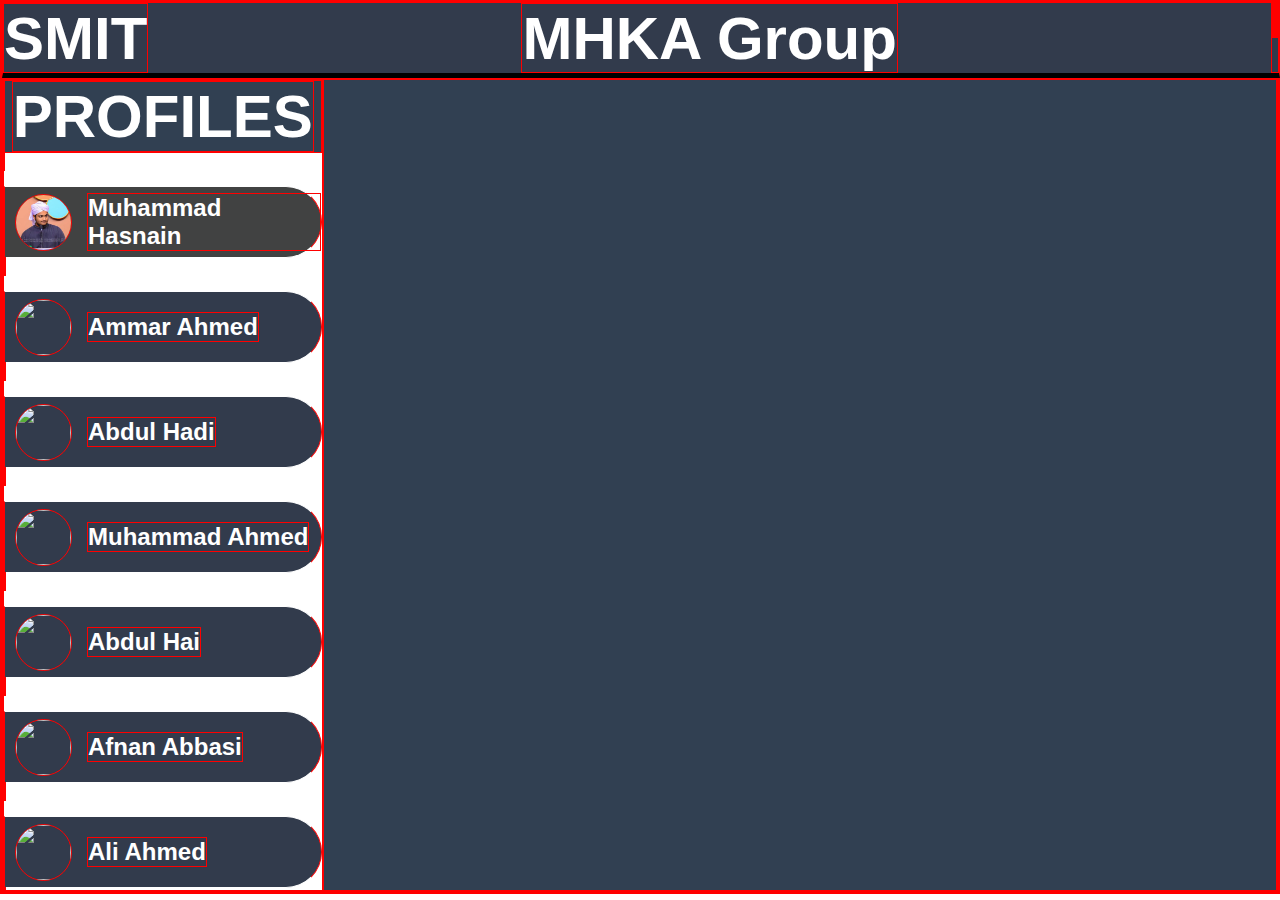
==== index.html @ d759b6e2 "half" ====
<!DOCTYPE html>
<html lang="en">

<head>
    <link rel="stylesheet" href="style.css">
    <link rel="preconnect" href="https://fonts.googleapis.com">
    <link rel="preconnect" href="https://fonts.googleapis.com">
    <link rel="preconnect" href="https://fonts.gstatic.com" crossorigin>
    <link href="https://fonts.googleapis.com/css2?family=Anton&display=swap" rel="stylesheet">
    <link rel="preconnect" href="https://fonts.googleapis.com">
    <meta charset="UTF-8">
    <link rel="stylesheet" href="https://cdnjs.cloudflare.com/ajax/libs/font-awesome/6.5.1/css/all.min.css"
        integrity="sha512-DTOQO9RWCH3ppGqcWaEA1BIZOC6xxalwEsw9c2QQeAIftl+Vegovlnee1c9QX4TctnWMn13TZye+giMm8e2LwA=="
        crossorigin="anonymous" referrerpolicy="no-referrer" />

    <meta name="viewport" content="width=device-width, initial-scale=1.0">
    <title>Group Portfolio</title>
</head>

<body>
    <!-- header start from here -->
    <header>
        <h1>SMIT</h1>
        <h1>MHKA Group</h1>
        <div class="iconbarhead">
            <i class="fa-brands fa-github"></i>
            <i class="fa-brands fa-instagram"></i>
            <i class="fa-brands fa-facebook"></i>
        </div>
    </header>
    <!-- header end here -->

    <div class="mainbody">
        <!-- Left Navigatiion Bar Start from here -->
        <div class="leftnav">
            <div class="PROFILES">
                <h1>PROFILES</h1>
            </div>
            <a href="index.html"><span id="important" class="personscant"><img src="/img/hasnain.jpg" alt=""><h2>Muhammad Hasnain</h2></span></a>
            <a href="ammar.html"><span class="personscant"><img src="" alt=""><h2>Ammar Ahmed</h2></span></a>
            <a href="abdulhadi.html"><span class="personscant"><img src="" alt=""><h2>Abdul Hadi</h2></span></a>
            <a href="ahmed.html"><span class="personscant"><img src="" alt=""><h2>Muhammad Ahmed</h2></span></a>
            <a href="abdulhai.html"><span class="personscant"><img src="" alt=""><h2>Abdul Hai</h2></span></a>
            <a href="afnan.html"><span class="personscant"><img src="" alt=""><h2>Afnan Abbasi</h2></span></a>
            <a href="aliahmed.html"><span class="personscant"><img src="" alt=""><h2>Ali Ahmed</h2></span></a>
            <a href="absani.html"><span class="personscant"><img src="" alt=""><h2>Abdullah Sani</h2></span></a>
            <a href="saad.html"><span class="personscant"><img src="" alt=""><h2>Muhammad Saad</h2></span></a>
            <a href="aliraza.html"><span class="personscant"><img src="" alt=""><h2>Ali Raza</h2></span></a>
            <a href="hamza.html"><span class="personscant"><img src="" alt=""><h2>Hafiz Hamza Atiq</h2></span></a>
            <a href="ahmedali.html"><span class="personscant"><img src="" alt=""><h2>Ahmed Ali</h2></span></a>
            <a href="faraz.html"><span class="personscant"><img src="" alt=""><h2>Muhammad Faraz</h2></span></a>

        </div>
        <!-- Left Navigatiion Bar end -->

        <!-- rightside start from here  -->
        <div class="rightside">

        </div>
        <!-- rightside start end here  -->
    </div>
</body>

</html>
---- style.css ----
* {
    padding: 0;
    margin: 0;
    font-family: "Poppins", sans-serif;
    border: 1px solid red;
}

/* width */
::-webkit-scrollbar {
    width: 5px;
}

/* Track */
::-webkit-scrollbar-track {
    background: rgb(177, 179, 184);
}

/* Handle */
::-webkit-scrollbar-thumb {
    background: rgb(50, 59, 76);
}

/* Handle on hover */
::-webkit-scrollbar-thumb:hover {
    background: #a5a5a5;
}

/* header start from here  */
header {
    width: 100%;
    height: 70px;
    background: rgb(50, 59, 76);
    border-bottom: 5px solid black;
    color: white;
    font-size: 30px;
    display: flex;
    justify-content: space-between;


}

/* header end here  */

.mainbody {
    display: flex;
}

/* left Navigatiion Bar Start from here */

.leftnav {
    width: 25%;
    height: 90vh;
    overflow: scroll;
    /* background-color: rgb(50, 59, 76); */
    /* border-right: 5px solid black; */
    /* display: flex; */
    /* flex-direction: column; */
}

.PROFILES {
    display: flex;
    justify-content: center;
    font-family: "Anton", sans-serif !important;
    font-size: 30px;
    font-weight: bold;
    background-color: #314052;
    color: white;

}

.PROFILES:hover {
    color: #314052;
    background-color: white;
}

#important {
    background-color: #414242;
}

#important:hover {
    background-color: white;
    color: #414242
}

.personscant {
    /* width: 100%; */
    height: 70px;
    margin-top: 15px;
    border-top: 1px solid white;
    border-bottom: 1px solid white;
    border-radius: 0px 50px 50px 0px;
    display: flex;
    /* justify-content: space-evenly; */
    align-items: center;
    color: white;    
    background-color: rgb(50, 59, 76);
    gap: 15px;
}

.personscant:hover {
    background-color: rgb(255, 255, 255);
    color: rgb(50, 59, 76);
    border: 2px solid rgb(50, 59, 76);
    box-sizing: border-box;
}
a{
    text-decoration: none;
}
.personscant img{
    width: 55px;
    height: 55px;
    margin-left: 10px;
    border-radius: 100%;
    z-index: 5;
}



/* left Navigatiion Bar end here */

/* right side Start from here */
.rightside {
    width: 75%;
    background-color: #314052;

}

/* right side end here */
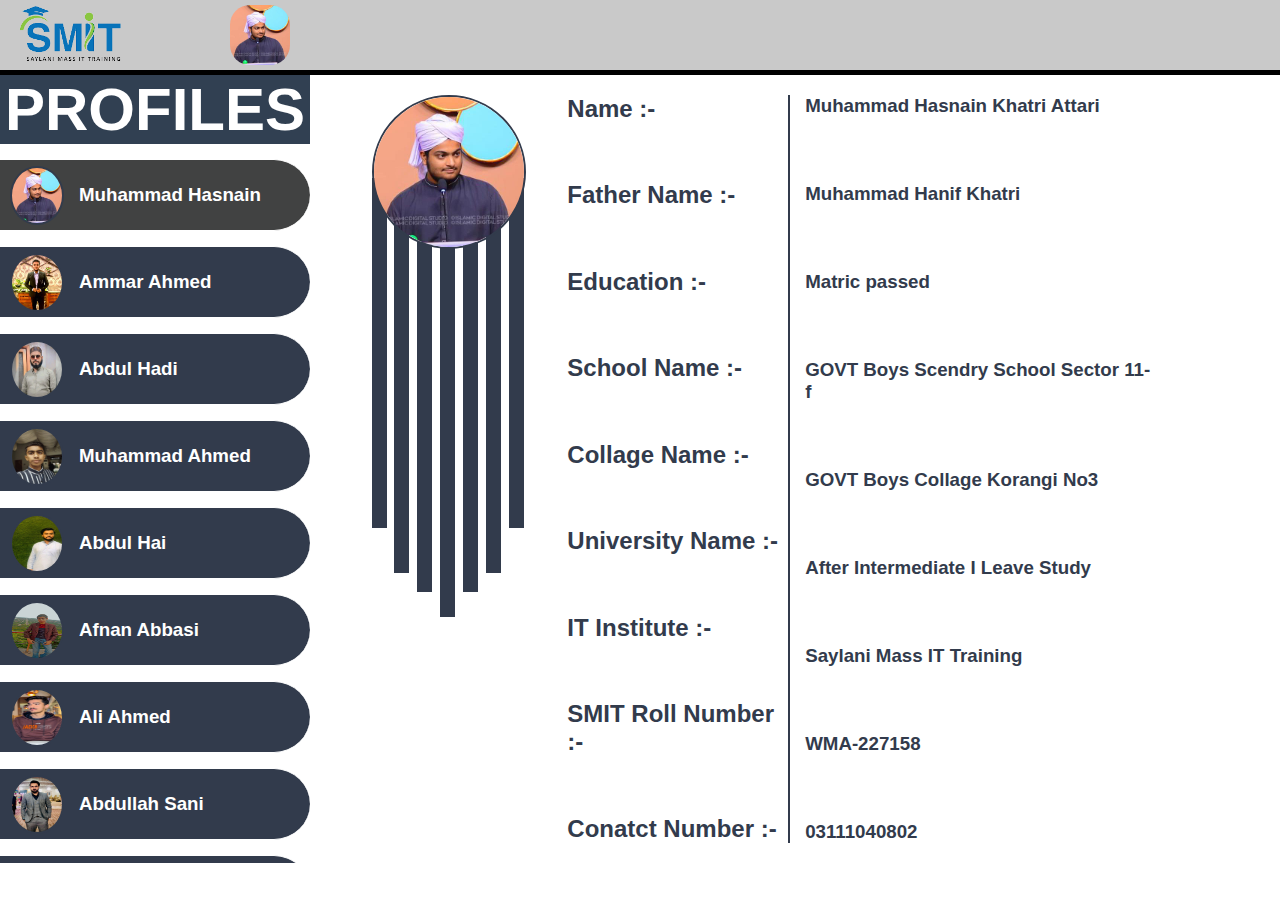
==== commit f6b4da03: "panding" ====
--- a/index.html
+++ b/index.html
@@ -12,7 +12,6 @@
     <link rel="stylesheet" href="https://cdnjs.cloudflare.com/ajax/libs/font-awesome/6.5.1/css/all.min.css"
         integrity="sha512-DTOQO9RWCH3ppGqcWaEA1BIZOC6xxalwEsw9c2QQeAIftl+Vegovlnee1c9QX4TctnWMn13TZye+giMm8e2LwA=="
         crossorigin="anonymous" referrerpolicy="no-referrer" />
-
     <meta name="viewport" content="width=device-width, initial-scale=1.0">
     <title>Group Portfolio</title>
 </head>
@@ -20,12 +19,15 @@
 <body>
     <!-- header start from here -->
     <header>
-        <h1>SMIT</h1>
-        <h1>MHKA Group</h1>
+        <div class="logos">
+            <img src="./img/smit.png" alt="" height="60px" width="120px">
+            <img src="https://muhammad-haram.github.io/classroom/img/sir.jpg" alt="" width="60px">
+            <img src="./img/hasnain.jpg" alt="" width="60px">
+        </div>
         <div class="iconbarhead">
-            <i class="fa-brands fa-github"></i>
-            <i class="fa-brands fa-instagram"></i>
-            <i class="fa-brands fa-facebook"></i>
+            <a href="https://github.com/Hasnain3007" target="_blank"><i class="fa-brands fa-github"></i></a>
+            <a href="https://www.instagram.com/iam_hasnain0" target="_blank"><i class="fa-brands fa-instagram"></i></a>
+            <a href="https://www.facebook.com/hasnain.pubg.5" target="_blank"><i class="fa-brands fa-facebook"></i></a>
         </div>
     </header>
     <!-- header end here -->
@@ -36,26 +38,94 @@
             <div class="PROFILES">
                 <h1>PROFILES</h1>
             </div>
-            <a href="index.html"><span id="important" class="personscant"><img src="/img/hasnain.jpg" alt=""><h2>Muhammad Hasnain</h2></span></a>
-            <a href="ammar.html"><span class="personscant"><img src="" alt=""><h2>Ammar Ahmed</h2></span></a>
-            <a href="abdulhadi.html"><span class="personscant"><img src="" alt=""><h2>Abdul Hadi</h2></span></a>
-            <a href="ahmed.html"><span class="personscant"><img src="" alt=""><h2>Muhammad Ahmed</h2></span></a>
-            <a href="abdulhai.html"><span class="personscant"><img src="" alt=""><h2>Abdul Hai</h2></span></a>
-            <a href="afnan.html"><span class="personscant"><img src="" alt=""><h2>Afnan Abbasi</h2></span></a>
-            <a href="aliahmed.html"><span class="personscant"><img src="" alt=""><h2>Ali Ahmed</h2></span></a>
-            <a href="absani.html"><span class="personscant"><img src="" alt=""><h2>Abdullah Sani</h2></span></a>
-            <a href="saad.html"><span class="personscant"><img src="" alt=""><h2>Muhammad Saad</h2></span></a>
-            <a href="aliraza.html"><span class="personscant"><img src="" alt=""><h2>Ali Raza</h2></span></a>
-            <a href="hamza.html"><span class="personscant"><img src="" alt=""><h2>Hafiz Hamza Atiq</h2></span></a>
-            <a href="ahmedali.html"><span class="personscant"><img src="" alt=""><h2>Ahmed Ali</h2></span></a>
-            <a href="faraz.html"><span class="personscant"><img src="" alt=""><h2>Muhammad Faraz</h2></span></a>
+            <a href="index.html"><span id="important" class="personscant"><img src="./img/hasnain.jpg" alt="">
+                    <h3>Muhammad Hasnain</h3>
+                </span></a>
+            <a href="ammar.html"><span class="personscant"><img src="./img/ammar ahmed.jpeg" alt="">
+                    <h3>Ammar Ahmed</h3>
+                </span></a>
+            <a href="abdulhadi.html"><span class="personscant"><img src="./img/abdul hadi.jpeg" alt="">
+                    <h3>Abdul Hadi</h3>
+                </span></a>
+            <a href="ahmed.html"><span class="personscant"><img src="./img/muhammad ahmed.jpeg" alt="">
+                    <h3>Muhammad Ahmed</h3>
+                </span></a>
+            <a href="abdulhai.html"><span class="personscant"><img src="./img/abdul hai.jpeg" alt="">
+                    <h3>Abdul Hai</h3>
+                </span></a>
+            <a href="afnan.html"><span class="personscant"><img src="./img/afnan abbasi.jpeg" alt="">
+                    <h3>Afnan Abbasi</h3>
+                </span></a>
+            <a href="aliahmed.html"><span class="personscant"><img src="./img/ali ahmed.jpeg" alt="">
+                    <h3>Ali Ahmed</h3>
+                </span></a>
+            <a href="absani.html"><span class="personscant"><img src="./img/abdullah sani.jpeg" alt="">
+                    <h3>Abdullah Sani</h3>
+                </span></a>
+            <a href="saad.html"><span class="personscant"><img src="./img/m saad.jpeg" alt="">
+                    <h3>Muhammad Saad</h3>
+                </span></a>
+            <a href="aliraza.html"><span class="personscant"><img src="./img/ali raza.jpeg" alt="">
+                    <h3>Ali Raza</h3>
+                </span></a>
+            <a href="hamza.html"><span class="personscant"><img src="./img/hafiz hamza.jpeg" alt="">
+                    <h3>Hafiz Hamza Atiq</h3>
+                </span></a>
+            <a href="ahmedali.html"><span class="personscant"><img src="./img/ahmed ali.jpeg" alt="">
+                    <h3>Ahmed Ali</h3>
+                </span></a>
+            <a href="faraz.html"><span class="personscant"><img src="" alt="">
+                    <h3>Muhammad Faraz</h3>
+                </span></a>
 
         </div>
         <!-- Left Navigatiion Bar end -->
 
         <!-- rightside start from here  -->
         <div class="rightside">
-
+            <div class="picorlines">
+                <div class="pic"><img src="./img/hasnain.jpg" alt=""></div>
+                <div class="lines">
+                    <div class="hr1"></div>
+                    <div class="hr2"></div>
+                    <div class="hr3"></div>
+                    <div class="hr4"></div>
+                    <div class="hr5"></div>
+                    <div class="hr6"></div>
+                    <div class="hr7"></div>
+                </div>
+            </div>
+            <div class="queansicon">
+                <div class="que">
+                    <h2>Name :-</h2>
+                    <h2>Father Name :-</h2>
+                    <h2>Education :-</h2>
+                    <h2>School Name :-</h2>
+                    <h2>Collage Name :-</h2>
+                    <h2>University Name :-</h2>
+                    <h2>IT Institute :-</h2>
+                    <h2>SMIT Roll Number :-</h2>
+                    <h2>Conatct Number :-</h2>
+                </div>
+                <div class="hrline0"></div>
+                <div class="ans">
+                    <h3>Muhammad Hasnain Khatri Attari</h3>
+                    <h3>Muhammad Hanif Khatri</h3>
+                    <h3>Matric passed</h3>
+                    <h3>GOVT Boys Scendry School Sector 11-f</h3>
+                    <h3>GOVT Boys Collage Korangi No3</h3>
+                    <h3>After Intermediate I Leave Study</h3>
+                    <h3>Saylani Mass IT Training</h3>
+                    <h3>WMA-227158</h3>
+                    <h3>03111040802</h3>
+                </div>
+                <div class="icon">
+                    <a href="https://github.com/Hasnain3007" target="_blank"><i id="git" class="fa-brands fa-github"></i></a>
+                    <a href="https://www.facebook.com/hasnain.pubg.5" target="_blank"><i id="facebook" class="fa-brands fa-facebook"></i></a>
+                    <a href="https://www.instagram.com/iam_hasnain0" target="_blank"><i id="instagram" class="fa-brands fa-instagram"></i></a>
+                    <a href="https://wa.me/+923111040802"><i id="whatsapp" class="fa-brands fa-whatsapp"></i></a>
+                </div>
+            </div>
         </div>
         <!-- rightside start end here  -->
     </div>
--- a/style.css
+++ b/style.css
@@ -2,7 +2,7 @@
     padding: 0;
     margin: 0;
     font-family: "Poppins", sans-serif;
-    border: 1px solid red;
+    /* border: 1px solid red; */
 }
 
 /* width */
@@ -29,14 +29,40 @@
 header {
     width: 100%;
     height: 70px;
-    background: rgb(50, 59, 76);
+    background: rgb(201, 201, 201);
     border-bottom: 5px solid black;
     color: white;
     font-size: 30px;
     display: flex;
     justify-content: space-between;
-
-
+    align-items: center;
+}
+
+.logos {
+    width: 300px;
+    display: flex;
+    justify-content: space-around;
+    align-items: center;
+}
+
+.logos img {
+    border-radius: 20px;
+}
+
+.iconbarhead {
+    width: 150px;
+    display: flex;
+    justify-content: space-around;
+}
+
+.iconbarhead a {
+    text-decoration: none;
+    color: white;
+}
+
+.iconbarhead i {
+    font-size: 35px;
+    color: rgb(50, 59, 76);
 }
 
 /* header end here  */
@@ -49,8 +75,10 @@
 
 .leftnav {
     width: 25%;
-    height: 90vh;
+    height: 87.5vh;
     overflow: scroll;
+    overflow-x: hidden;
+    /* overflow-y: hidden; */
     /* background-color: rgb(50, 59, 76); */
     /* border-right: 5px solid black; */
     /* display: flex; */
@@ -65,12 +93,14 @@
     font-weight: bold;
     background-color: #314052;
     color: white;
+    /* border: 2px solid black; */
 
 }
 
 .PROFILES:hover {
     color: #314052;
     background-color: white;
+
 }
 
 #important {
@@ -78,51 +108,181 @@
 }
 
 #important:hover {
+    border: 1px solid #414242;
     background-color: white;
     color: #414242
 }
 
 .personscant {
-    /* width: 100%; */
     height: 70px;
     margin-top: 15px;
     border-top: 1px solid white;
     border-bottom: 1px solid white;
     border-radius: 0px 50px 50px 0px;
     display: flex;
-    /* justify-content: space-evenly; */
-    align-items: center;
-    color: white;    
+    align-items: center;
+    color: white;
     background-color: rgb(50, 59, 76);
     gap: 15px;
+    transition: all 0.4s ease;
 }
 
 .personscant:hover {
     background-color: rgb(255, 255, 255);
     color: rgb(50, 59, 76);
-    border: 2px solid rgb(50, 59, 76);
+    border: 1px solid rgb(50, 59, 76);
     box-sizing: border-box;
-}
-a{
+
+}
+
+a {
     text-decoration: none;
 }
-.personscant img{
-    width: 55px;
+
+.personscant img {
+    width: 50px;
     height: 55px;
     margin-left: 10px;
     border-radius: 100%;
     z-index: 5;
-}
-
-
+    border: 2px solid rgb(50, 59, 76);
+}
 
 /* left Navigatiion Bar end here */
 
 /* right side Start from here */
 .rightside {
     width: 75%;
-    background-color: #314052;
-
+    display: flex;
+    padding: 20px;
+    justify-content: space-evenly;
+}
+
+.picorlines img {
+    width: 150px;
+    height: 150px;
+    border: 2px solid rgb(50, 59, 76);
+    border-radius: 100%;
+    position: relative;
+    z-index: 50;
+}
+
+.lines {
+    display: flex;
+    position: relative;
+}
+
+.lines div {
+    border-left: 15px solid rgb(50, 59, 76);
+    height: 350px;
+}
+
+/* lines code start here  */
+.hr1 {
+    position: absolute;
+    top: -75px;
+}
+
+.hr2 {
+    position: absolute;
+    left: 22px;
+    top: -30px;
+}
+
+.hr3 {
+    position: absolute;
+    left: 45px;
+    top: -11px;
+}
+
+.hr4 {
+    position: absolute;
+    /* top: -40px; */
+    left: 68px;
+    top: -6px;
+    height: 370px !important;
+}
+
+.hr5 {
+    position: absolute;
+    /* top: -40px; */
+    left: 91px;
+    top: -11px;
+
+}
+
+.hr6 {
+    position: absolute;
+    /* top: -40px; */
+    left: 114px;
+    top: -30px;
+}
+
+.hr7 {
+    position: absolute;
+    /* top: -40px; */
+    left: 137px;
+    top: -75px;
+}
+
+/* lines code End  */
+
+.queansicon {
+    display: flex;
+    width: 70%;
+    color: rgb(50, 59, 76);
+}
+
+.que {
+    width: 35%;
+    display: flex;
+    flex-direction: column;
+    justify-content: space-between;
+}
+
+.hrline0 {
+    border-left: 2px solid rgb(50, 59, 76);
+}
+
+.ans {
+    width: 55%;
+    margin-left: 15px;
+    display: flex;
+    flex-direction: column;
+    justify-content: space-between;
+    text-align: start;
+}
+
+.icon {
+    margin-left: 3px;
+    width: 10%;
+    font-size: 40px;
+    display: flex;
+    flex-direction: column;
+    justify-content: space-between;
+    align-items: center;
+}
+.icon a{
+    color: rgb(50, 59, 76);
+}
+
+#git:hover {
+    color: black;
+
+}
+
+#facebook:hover {
+    color: rgb(46, 70, 207);
+
+}
+
+#instagram:hover {
+    color: rgb(174, 51, 120);
+
+}
+
+#whatsapp:hover {
+    color: rgb(23, 214, 71)
 }
 
 /* right side end here */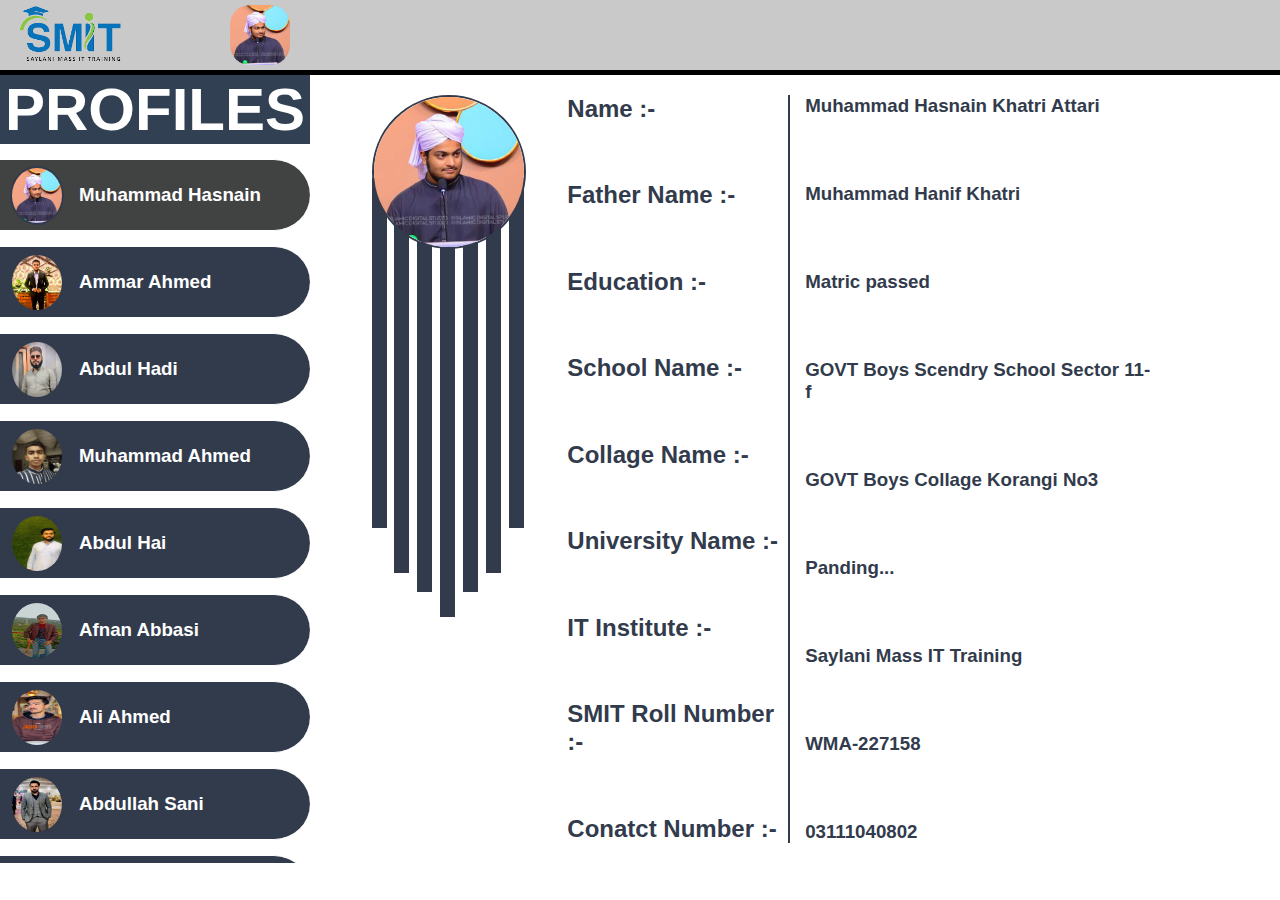
==== commit 3e16a49f: "99 % hugya" ====
--- a/index.html
+++ b/index.html
@@ -114,7 +114,7 @@
                     <h3>Matric passed</h3>
                     <h3>GOVT Boys Scendry School Sector 11-f</h3>
                     <h3>GOVT Boys Collage Korangi No3</h3>
-                    <h3>After Intermediate I Leave Study</h3>
+                    <h3>Panding...</h3>
                     <h3>Saylani Mass IT Training</h3>
                     <h3>WMA-227158</h3>
                     <h3>03111040802</h3>
@@ -123,7 +123,7 @@
                     <a href="https://github.com/Hasnain3007" target="_blank"><i id="git" class="fa-brands fa-github"></i></a>
                     <a href="https://www.facebook.com/hasnain.pubg.5" target="_blank"><i id="facebook" class="fa-brands fa-facebook"></i></a>
                     <a href="https://www.instagram.com/iam_hasnain0" target="_blank"><i id="instagram" class="fa-brands fa-instagram"></i></a>
-                    <a href="https://wa.me/+923111040802"><i id="whatsapp" class="fa-brands fa-whatsapp"></i></a>
+                    <a href="https://wa.me/+923111040802" target="_blank"><i id="whatsapp" class="fa-brands fa-whatsapp"></i></a>
                 </div>
             </div>
         </div>
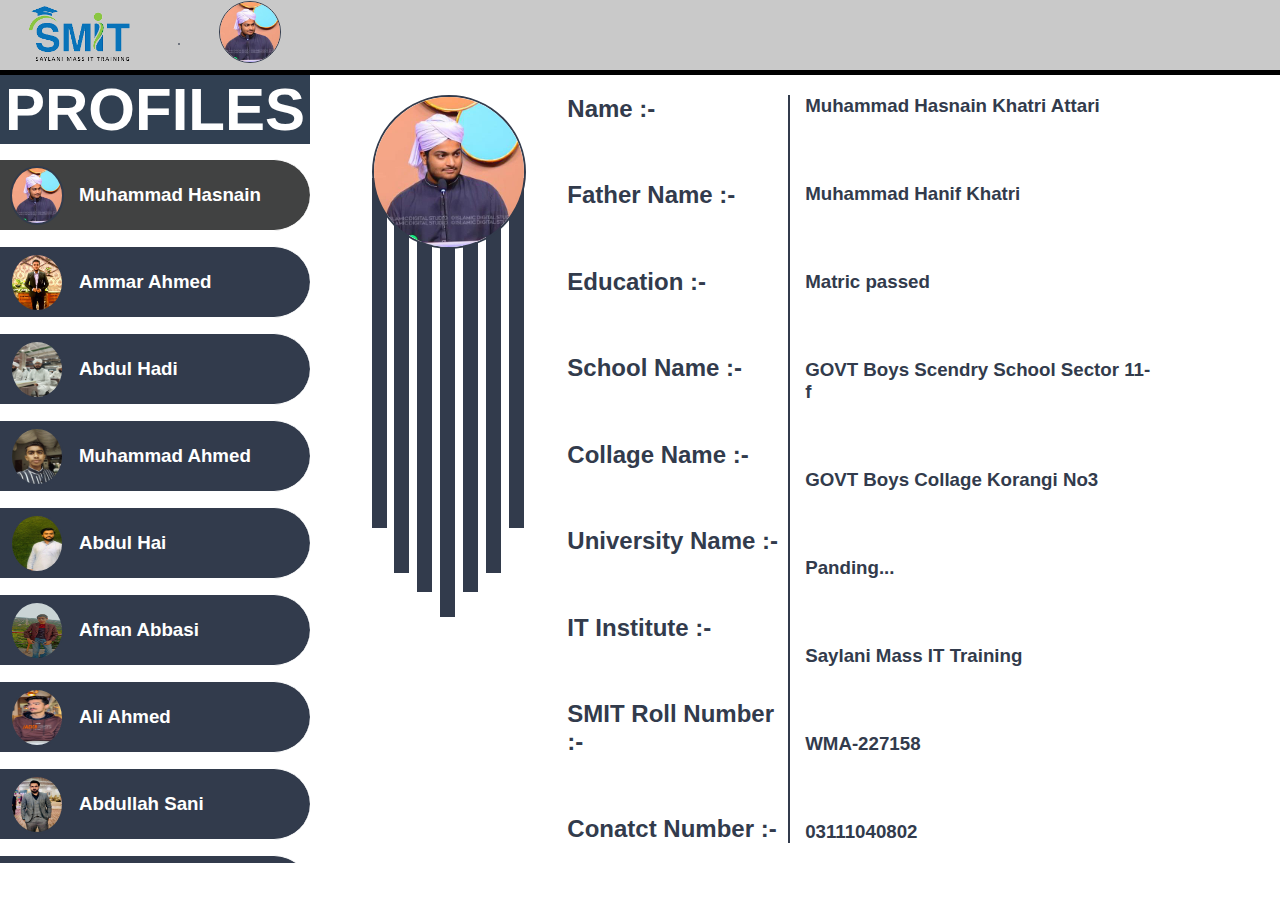
==== commit 6cec6a8d: "ready to host" ====
--- a/index.html
+++ b/index.html
@@ -21,8 +21,10 @@
     <header>
         <div class="logos">
             <img src="./img/smit.png" alt="" height="60px" width="120px">
-            <img src="https://muhammad-haram.github.io/classroom/img/sir.jpg" alt="" width="60px">
-            <img src="./img/hasnain.jpg" alt="" width="60px">
+            <a href="https://www.facebook.com/rizwanbhatti15" target="_blank"><img class="gol"
+                    src="https://muhammad-haram.github.io/classroom/img/sir.jpg" alt=""></a>
+            <a href="https://www.facebook.com/hasnain.pubg.5/" target="_blank">
+                <img class="gol" src="./img/hasnain.jpg" alt=""></a>
         </div>
         <div class="iconbarhead">
             <a href="https://github.com/Hasnain3007" target="_blank"><i class="fa-brands fa-github"></i></a>
@@ -120,10 +122,14 @@
                     <h3>03111040802</h3>
                 </div>
                 <div class="icon">
-                    <a href="https://github.com/Hasnain3007" target="_blank"><i id="git" class="fa-brands fa-github"></i></a>
-                    <a href="https://www.facebook.com/hasnain.pubg.5" target="_blank"><i id="facebook" class="fa-brands fa-facebook"></i></a>
-                    <a href="https://www.instagram.com/iam_hasnain0" target="_blank"><i id="instagram" class="fa-brands fa-instagram"></i></a>
-                    <a href="https://wa.me/+923111040802" target="_blank"><i id="whatsapp" class="fa-brands fa-whatsapp"></i></a>
+                    <a href="https://github.com/Hasnain3007" target="_blank"><i id="git"
+                            class="fa-brands fa-github"></i></a>
+                    <a href="https://www.facebook.com/hasnain.pubg.5" target="_blank"><i id="facebook"
+                            class="fa-brands fa-facebook"></i></a>
+                    <a href="https://www.instagram.com/iam_hasnain0" target="_blank"><i id="instagram"
+                            class="fa-brands fa-instagram"></i></a>
+                    <a href="https://wa.me/+923111040802" target="_blank"><i id="whatsapp"
+                            class="fa-brands fa-whatsapp"></i></a>
                 </div>
             </div>
         </div>
--- a/style.css
+++ b/style.css
@@ -45,8 +45,10 @@
     align-items: center;
 }
 
-.logos img {
-    border-radius: 20px;
+.gol{
+    width: 60px;
+    border-radius: 100%;
+    border: 1px solid rgb(50, 59, 76);
 }
 
 .iconbarhead {
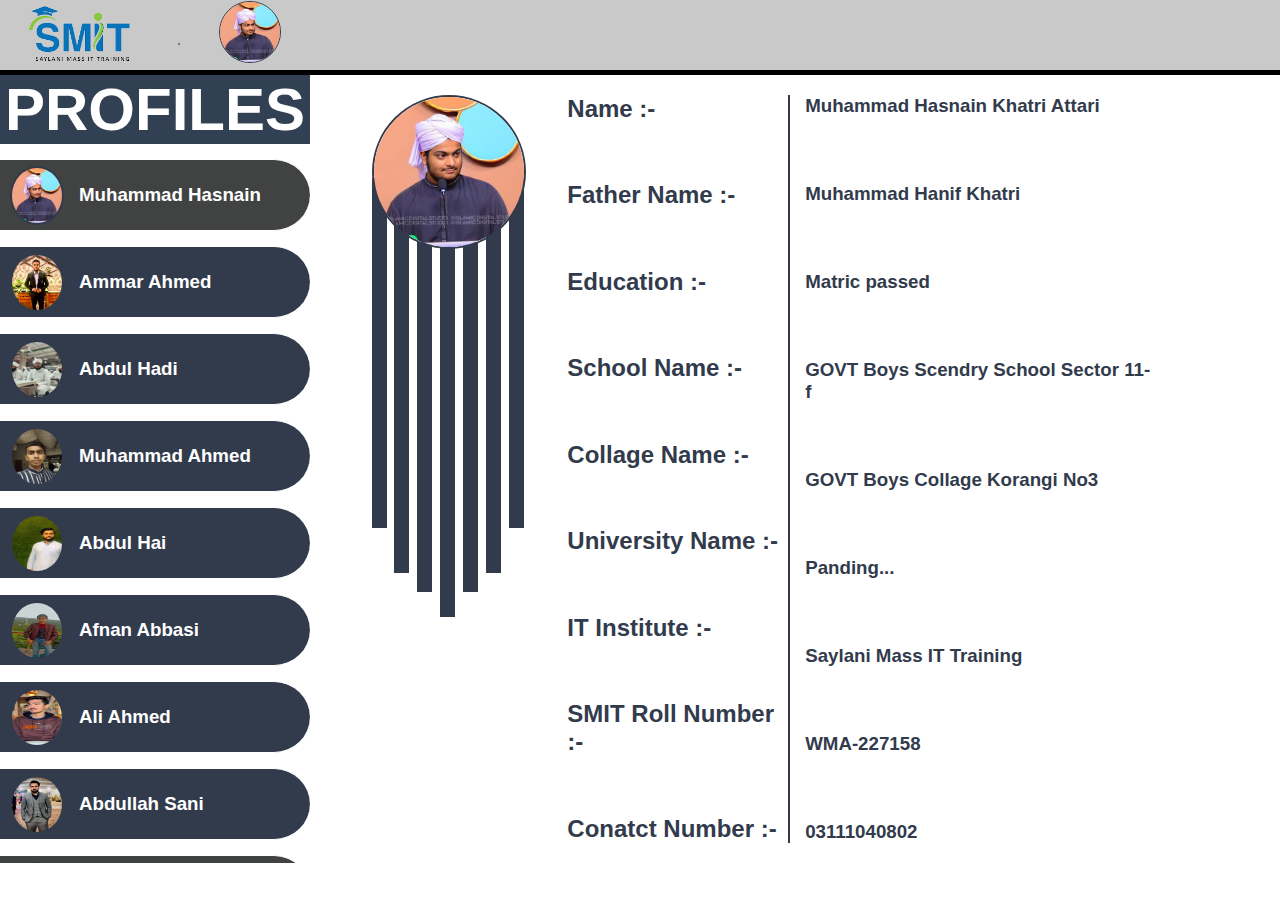
==== commit b3f59898: "2 bande new add" ====
--- a/index.html
+++ b/index.html
@@ -64,6 +64,9 @@
             <a href="absani.html"><span class="personscant"><img src="./img/abdullah sani.jpeg" alt="">
                     <h3>Abdullah Sani</h3>
                 </span></a>
+                <a href="Allahdad.html"><span id="important" class="personscant"><img src="./img/Allah Dad.jpeg" alt="">
+                    <h3>Allah Dad</h3>
+                </span></a>
             <a href="saad.html"><span class="personscant"><img src="./img/m saad.jpeg" alt="">
                     <h3>Muhammad Saad</h3>
                 </span></a>
@@ -76,8 +79,8 @@
             <a href="ahmedali.html"><span class="personscant"><img src="./img/ahmed ali.jpeg" alt="">
                     <h3>Ahmed Ali</h3>
                 </span></a>
-            <a href="faraz.html"><span class="personscant"><img src="" alt="">
-                    <h3>Muhammad Faraz</h3>
+            <a href="bilawal.html"><span class="personscant"><img src="./img/bilawal aziz.jpeg" alt="">
+                    <h3>Bilawal Aziz</h3>
                 </span></a>
 
         </div>
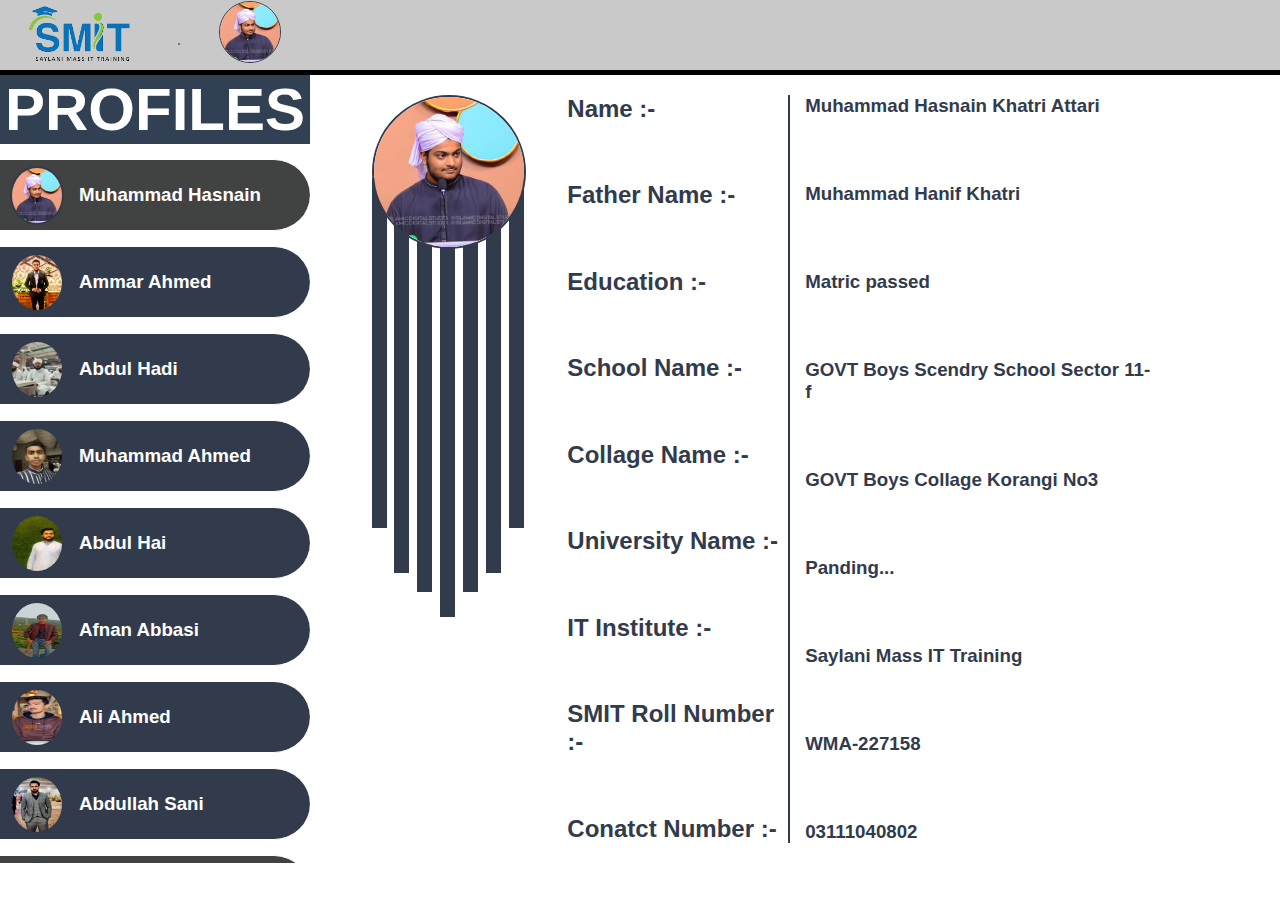
==== commit 32d91db0: "bhai karde diploy" ====
--- a/index.html
+++ b/index.html
@@ -17,7 +17,7 @@
 </head>
 
 <body>
-    <!-- header start from here -->
+    <!-- header start fromm here -->
     <header>
         <div class="logos">
             <img src="./img/smit.png" alt="" height="60px" width="120px">
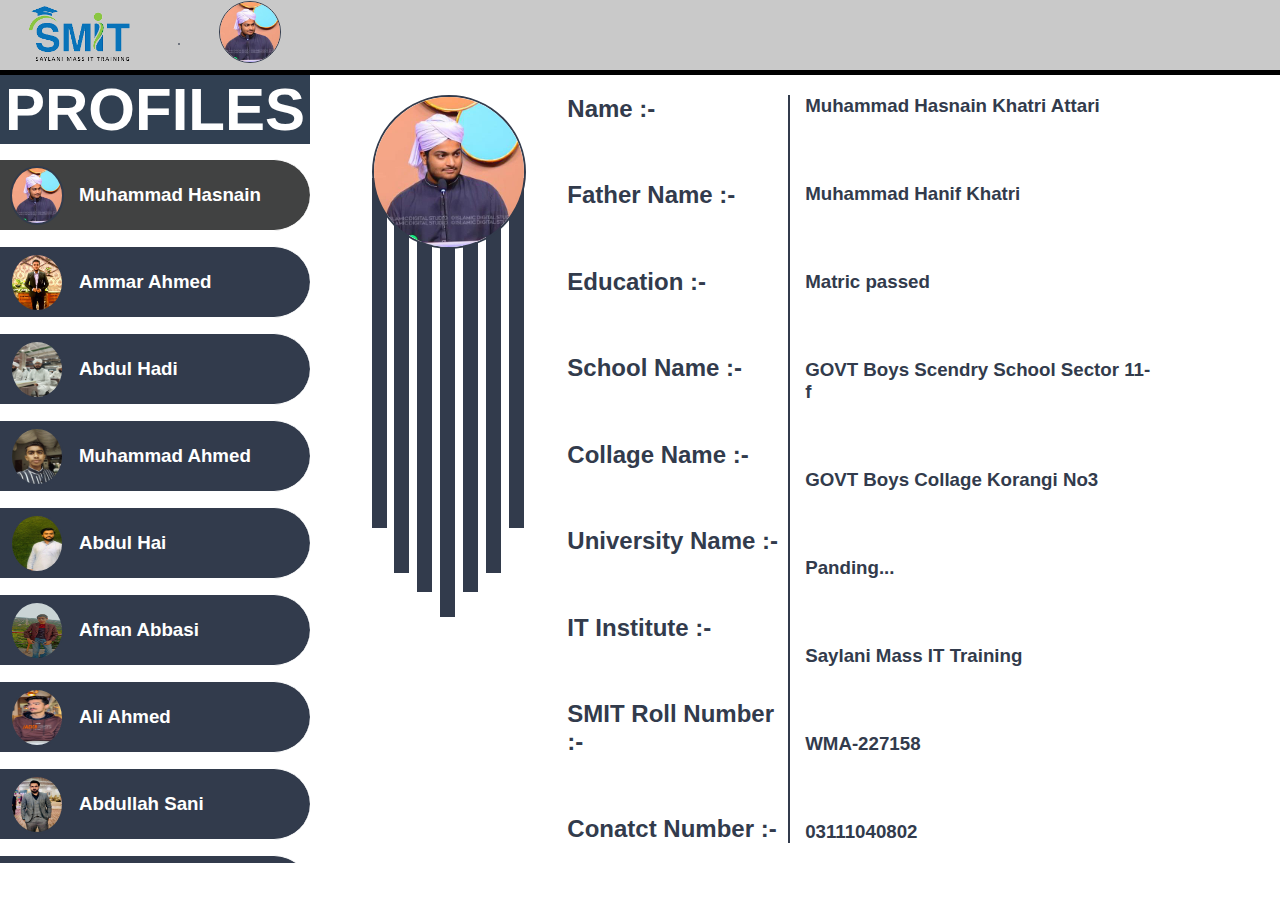
==== commit 924b3145: "bhai ok he ab" ====
--- a/index.html
+++ b/index.html
@@ -17,7 +17,7 @@
 </head>
 
 <body>
-    <!-- header start fromm here -->
+    <!-- header start from here -->
     <header>
         <div class="logos">
             <img src="./img/smit.png" alt="" height="60px" width="120px">
@@ -64,7 +64,7 @@
             <a href="absani.html"><span class="personscant"><img src="./img/abdullah sani.jpeg" alt="">
                     <h3>Abdullah Sani</h3>
                 </span></a>
-                <a href="Allahdad.html"><span id="important" class="personscant"><img src="./img/Allah Dad.jpeg" alt="">
+                <a href="Allahdad.html"><span class="personscant"><img src="./img/Allah Dad.jpeg" alt="">
                     <h3>Allah Dad</h3>
                 </span></a>
             <a href="saad.html"><span class="personscant"><img src="./img/m saad.jpeg" alt="">
